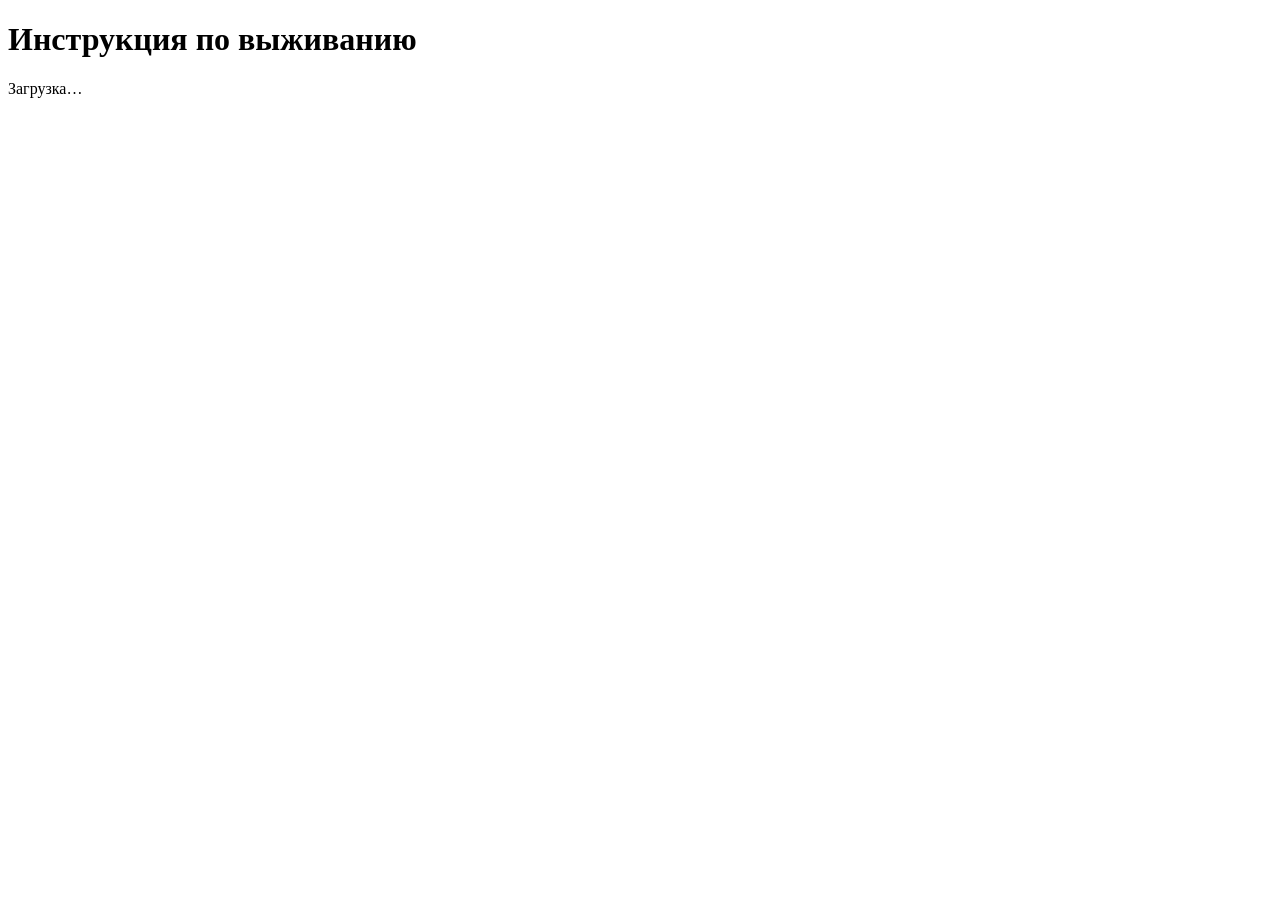
==== static/index.html @ ebf5409b "Backend initial + basic front test" ====
<!doctype html>
<html lang="ru">
<head>
  <meta charset="utf-8">
  <meta name="viewport" content="width=device-width, initial-scale=1">
  <title>Инструкция по выживанию</title>
  <link rel="stylesheet" href="/style.css">
</head>
<body>
  <header>
    <h1>Инструкция по выживанию</h1>
    <div id="userbox"></div>
  </header>
  <nav id="tabs"></nav>
  <div id="flash"></div>
  <main id="app"><p class="muted">Загрузка…</p></main>
  <script src="/app.js"></script>
</body>
</html>
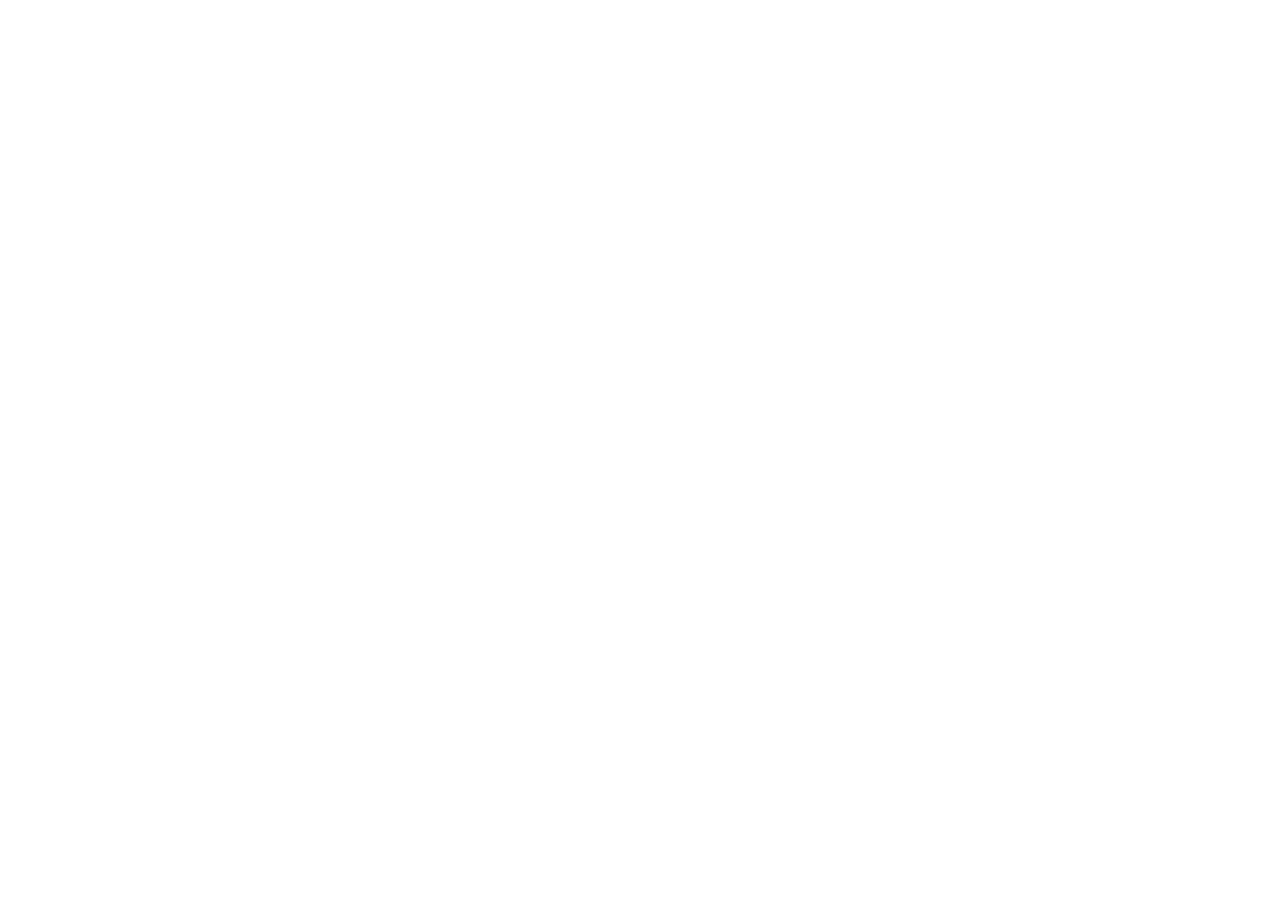
==== commit 2133cc8f: "added partners" ====
--- a/static/index.html
+++ b/static/index.html
@@ -2,18 +2,26 @@
 <html lang="ru">
 <head>
   <meta charset="utf-8">
-  <meta name="viewport" content="width=device-width, initial-scale=1">
-  <title>Инструкция по выживанию</title>
+  <meta name="viewport" content="width=device-width, initial-scale=1, viewport-fit=cover">
+  <meta name="theme-color" content="#e9a0c6">
+  <title>СМ. Инструкция по выживанию</title>
+  <link rel="preload" href="/fonts/ALSSectorBold-Bold.woff2" as="font" type="font/woff2" crossorigin>
+  <link rel="icon" href="/img/placeholder-logo.svg">
   <link rel="stylesheet" href="/style.css">
 </head>
 <body>
-  <header>
-    <h1>Инструкция по выживанию</h1>
-    <div id="userbox"></div>
-  </header>
-  <nav id="tabs"></nav>
-  <div id="flash"></div>
-  <main id="app"><p class="muted">Загрузка…</p></main>
-  <script src="/app.js"></script>
+  <header id="topbar" class="topbar"></header>
+
+  <main id="view"></main>
+
+  <!-- развёрнутая карточка организации -->
+  <dialog id="sheet" class="sheet" aria-label="Об организации"></dialog>
+
+  <div id="flash" class="flash" role="status" aria-live="polite"></div>
+
+  <script type="module" src="/app.js"></script>
+  <noscript>
+    <p style="padding:24px;color:#e6ecf5">Для работы сайта нужен включённый JavaScript.</p>
+  </noscript>
 </body>
 </html>
